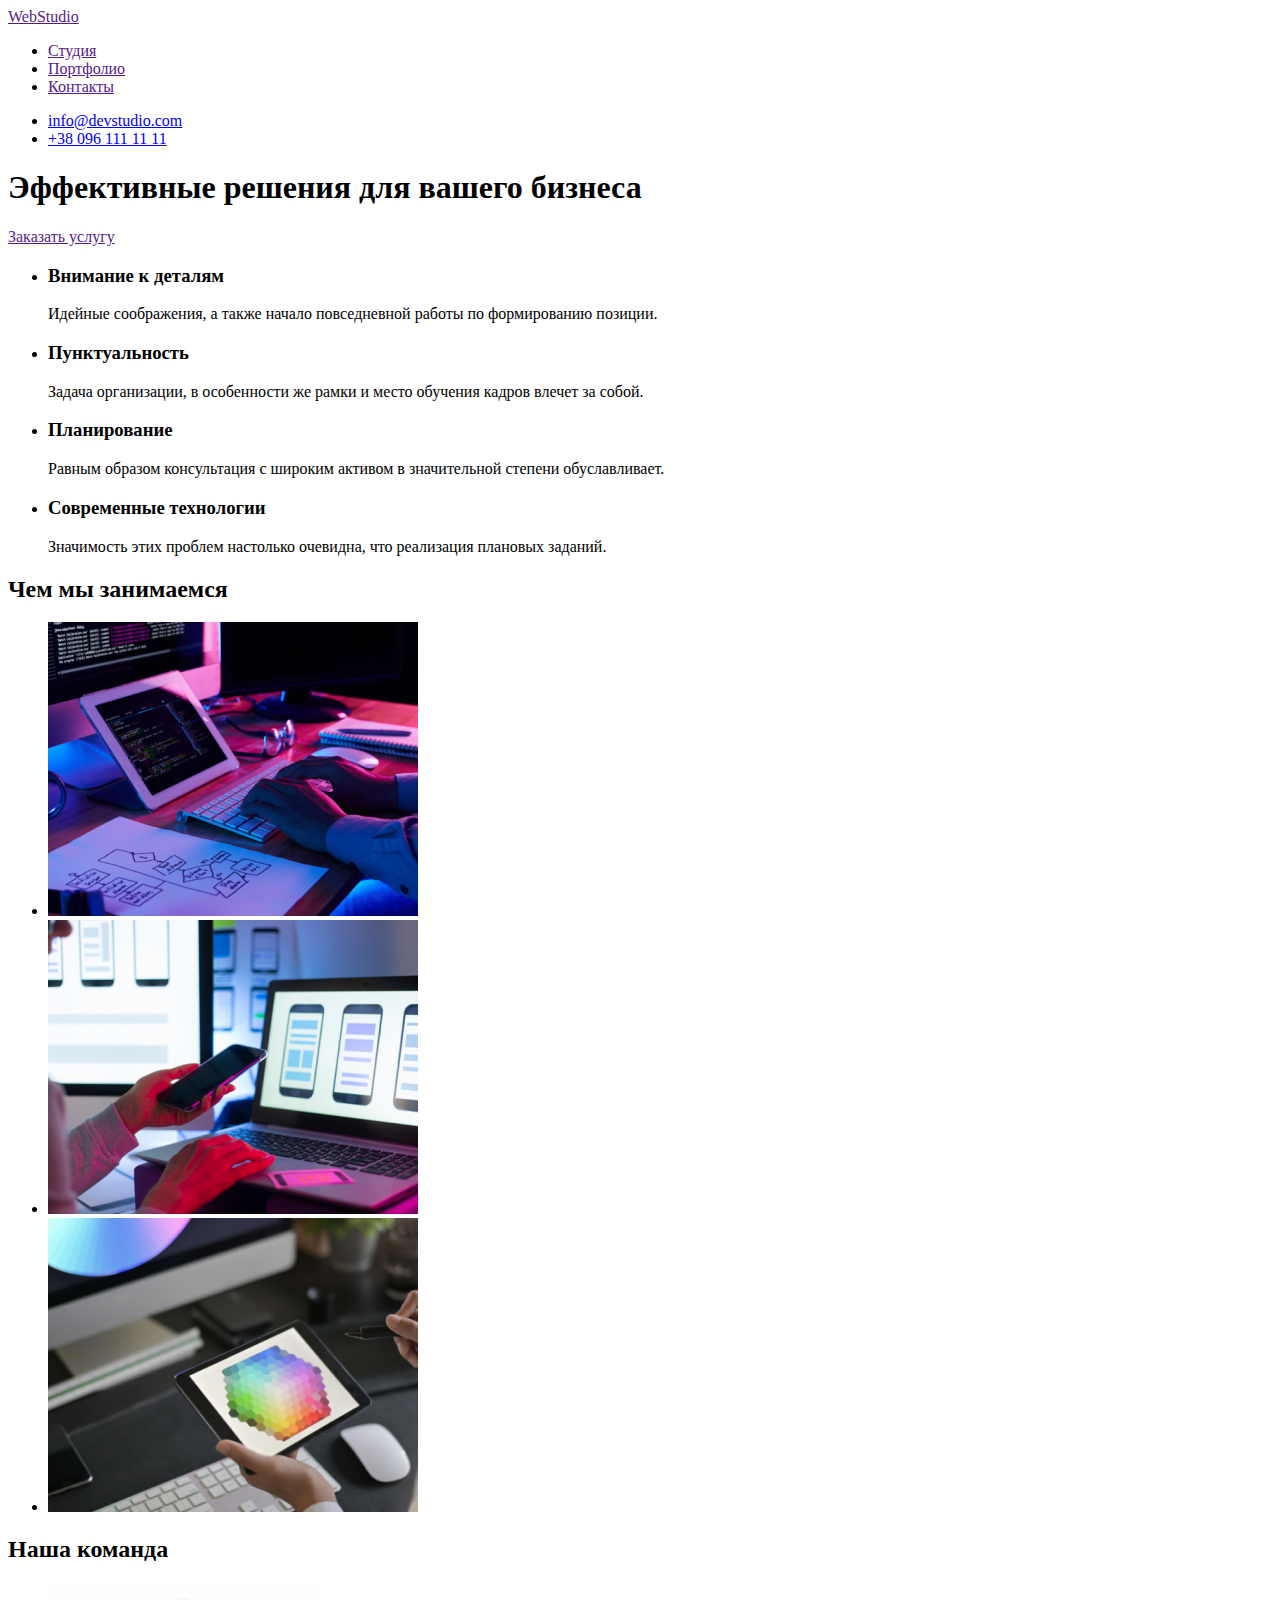
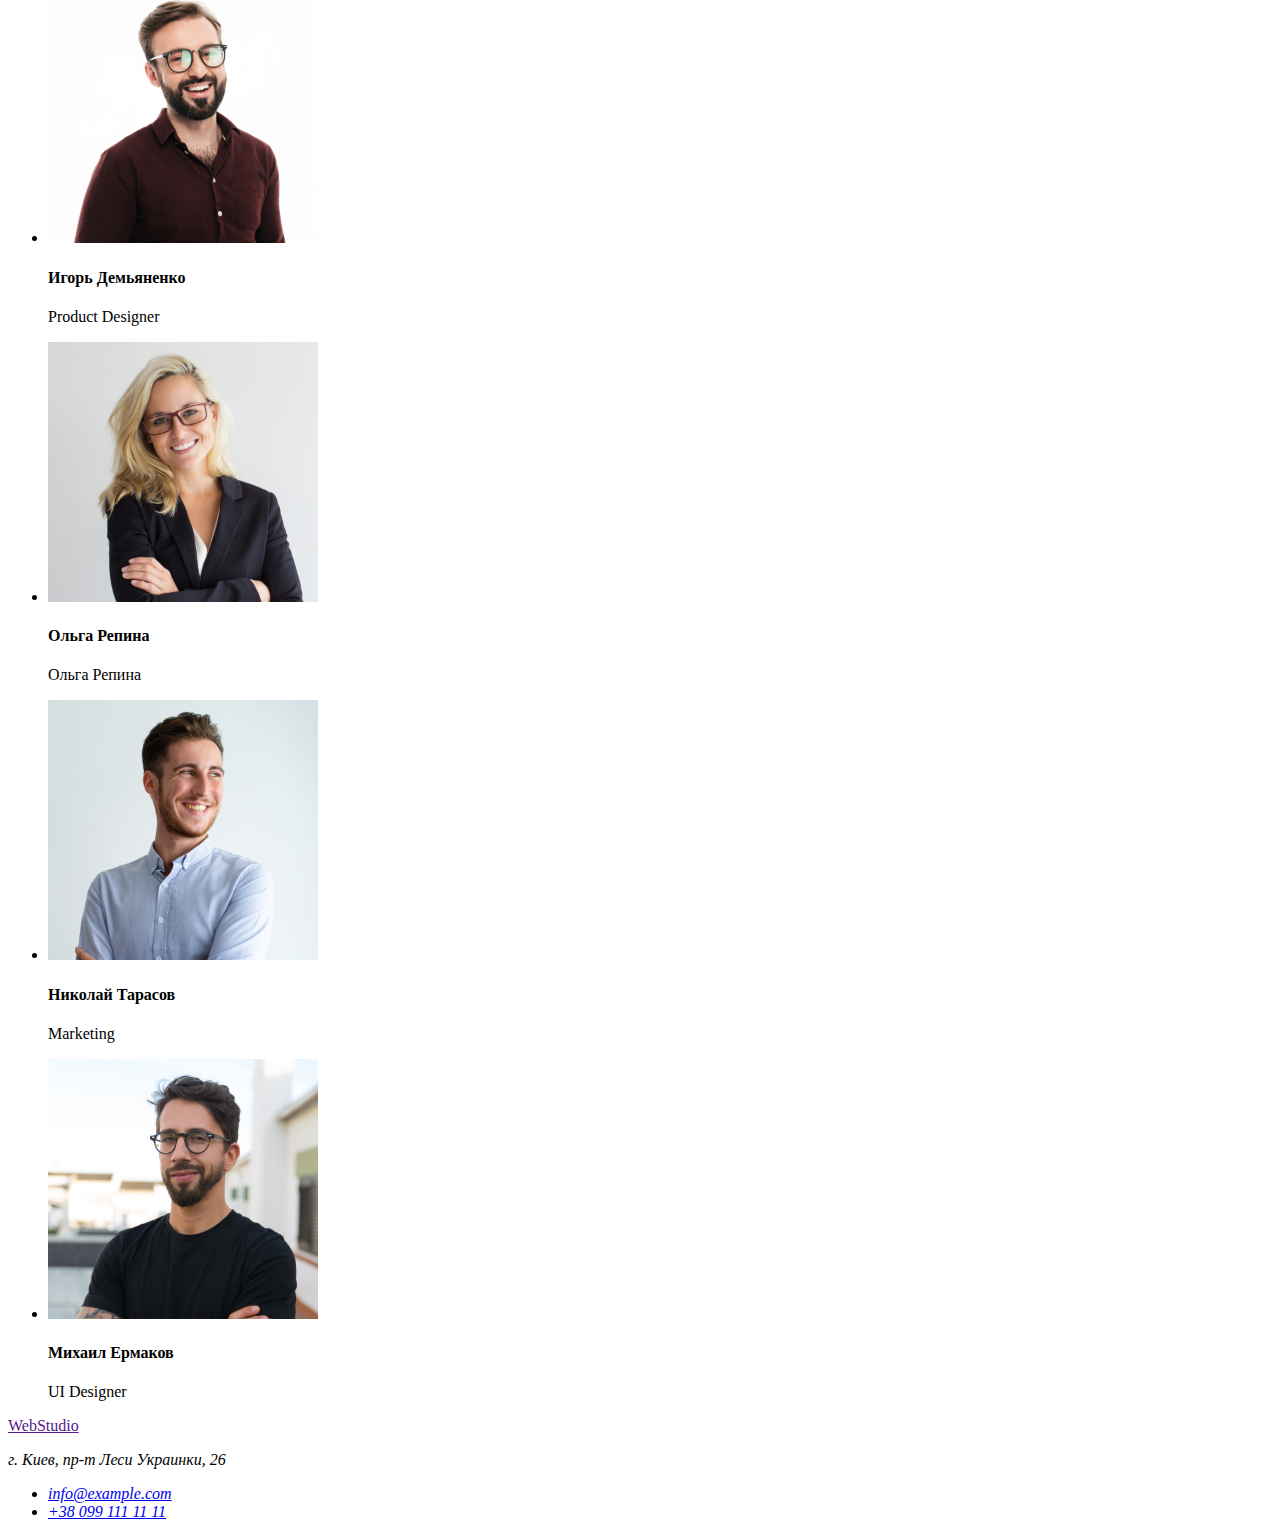
==== index.html @ 9aea9449 "HW-2" ====
<!DOCTYPE html>
<html lang="ru">
  <head>
    <meta charset="UTF-8" />
    <meta name="viewport" content="width=, initial-scale=1.0" />
    <title>Первая домашка</title>

    <link rel="stylesheet" href=".css/styles.css" />
    <link rel="preconnect" href="https://fonts.gstatic.com" />
    <link
      href="https://fonts.googleapis.com/css2?family=Raleway:wght@700&family=Roboto:wght@400;500;700;900&display=swap"
      rel="stylesheet"
    />
  </head>
  <body>
    <header>
      <a href=""><span>Web</span>Studio</a>
      <nav>
        <ul>
          <li><a href="">Студия</a></li>
          <li><a href="">Портфолио</a></li>
          <li><a href="">Контакты</a></li>
        </ul>
      </nav>
      <ul>
        <li><a href="mailto:info@devstudio.com">info@devstudio.com</a></li>
        <li><a href="tel:+380961111111">+38 096 111 11 11</a></li>
      </ul>
    </header>
    <main>
      <div>
        <section class="title">
          <h1>Эффективные решения для вашего бизнеса</h1>
          <a href="">Заказать услугу</a>
        </section>
      </div>
      <section>
        <ul>
          <li>
            <h3>Внимание к деталям</h3>
            <p>
              Идейные соображения, а также начало повседневной работы по
              формированию позиции.
            </p>
          </li>
          <li>
            <h3>Пунктуальность</h3>
            <p>
              Задача организации, в особенности же рамки и место обучения кадров
              влечет за собой.
            </p>
          </li>
          <li>
            <h3>Планирование</h3>
            <p>
              Равным образом консультация с широким активом в значительной
              степени обуславливает.
            </p>
          </li>
          <li>
            <h3>Современные технологии</h3>
            <p>
              Значимость этих проблем настолько очевидна, что реализация
              плановых заданий.
            </p>
          </li>
        </ul>
      </section>
      <section>
        <h2>Чем мы занимаемся</h2>
        <ul>
          <li><img src="./img/1.jpg" alt="Картинка 1" width="370" /></li>
          <li><img src="./img/2.jpg" alt="Картинка 2" width="370" /></li>
          <li><img src="./img/3.jpg" alt="Картинка 3" width="370" /></li>
        </ul>
      </section>
      <section>
        <h2>Наша команда</h2>
        <ul>
          <li>
            <img
              src="./img/4.jpg"
              alt="Фотография Product Designer"
              width="270"
            />
            <h4>Игорь Демьяненко</h4>
            <p lang="en">Product Designer</p>
          </li>
          <li>
            <img
              src="./img/5.jpg"
              alt="Фотография Frontend Developer"
              width="270"
            />
            <h4>Ольга Репина</h4>
            <p lang="en">Ольга Репина</p>
          </li>
          <li>
            <img
              src="./img/6.jpg"
              alt="Фотография Marketing Manager"
              width="270"
            />
            <h4>Николай Тарасов</h4>
            <p lang="en">Marketing</p>
          </li>
          <li>
            <img src="./img/7.jpg" alt="Фотография UI Designer" width="270" />
            <h4>Михаил Ермаков</h4>
            <p lang="en">UI Designer</p>
          </li>
        </ul>
      </section>
    </main>
    <footer>
      <a href=""><span>Web</span>Studio</a>
      <address>
        <p>г. Киев, пр-т Леси Украинки, 26</p>
        <ul>
          <li><a href="mailto:info@example.com">info@example.com</a></li>
          <li><a href="tel:+380991111111">+38 099 111 11 11</a></li>
        </ul>
      </address>
    </footer>
  </body>
</html>
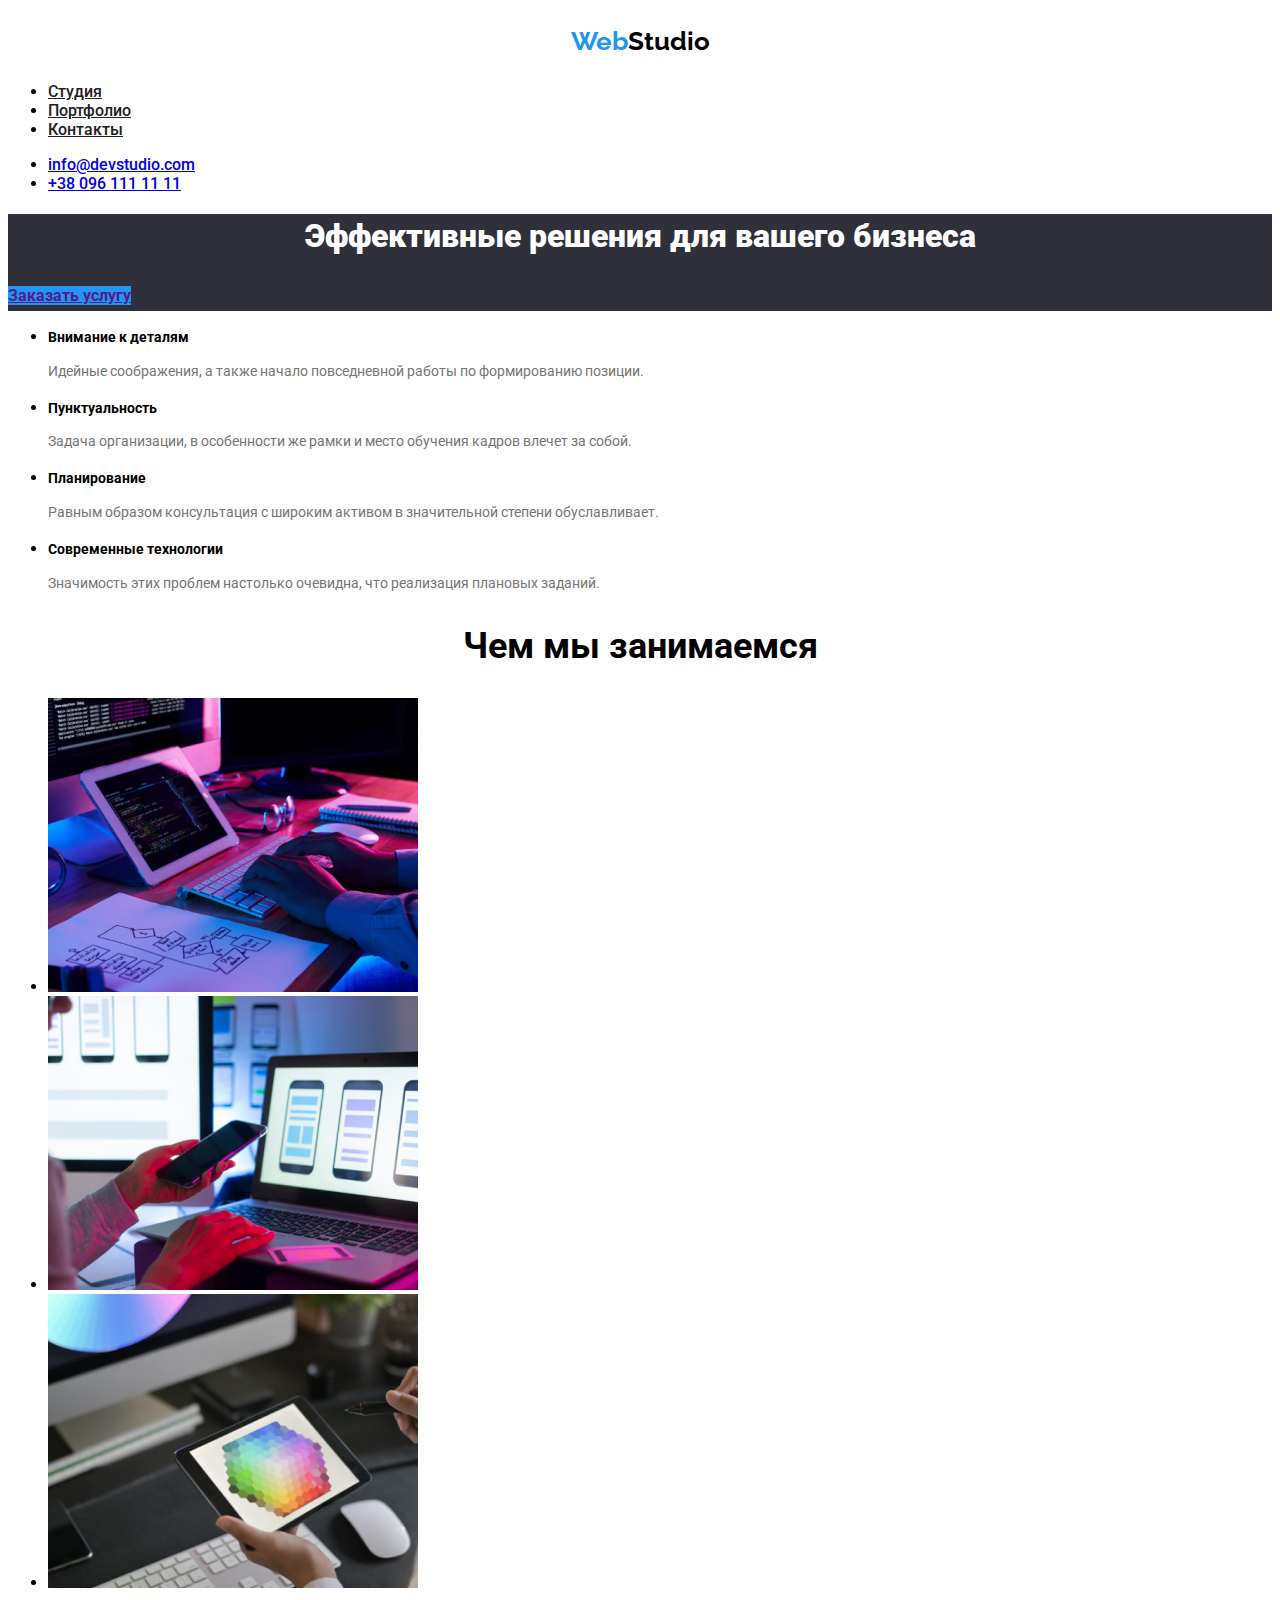
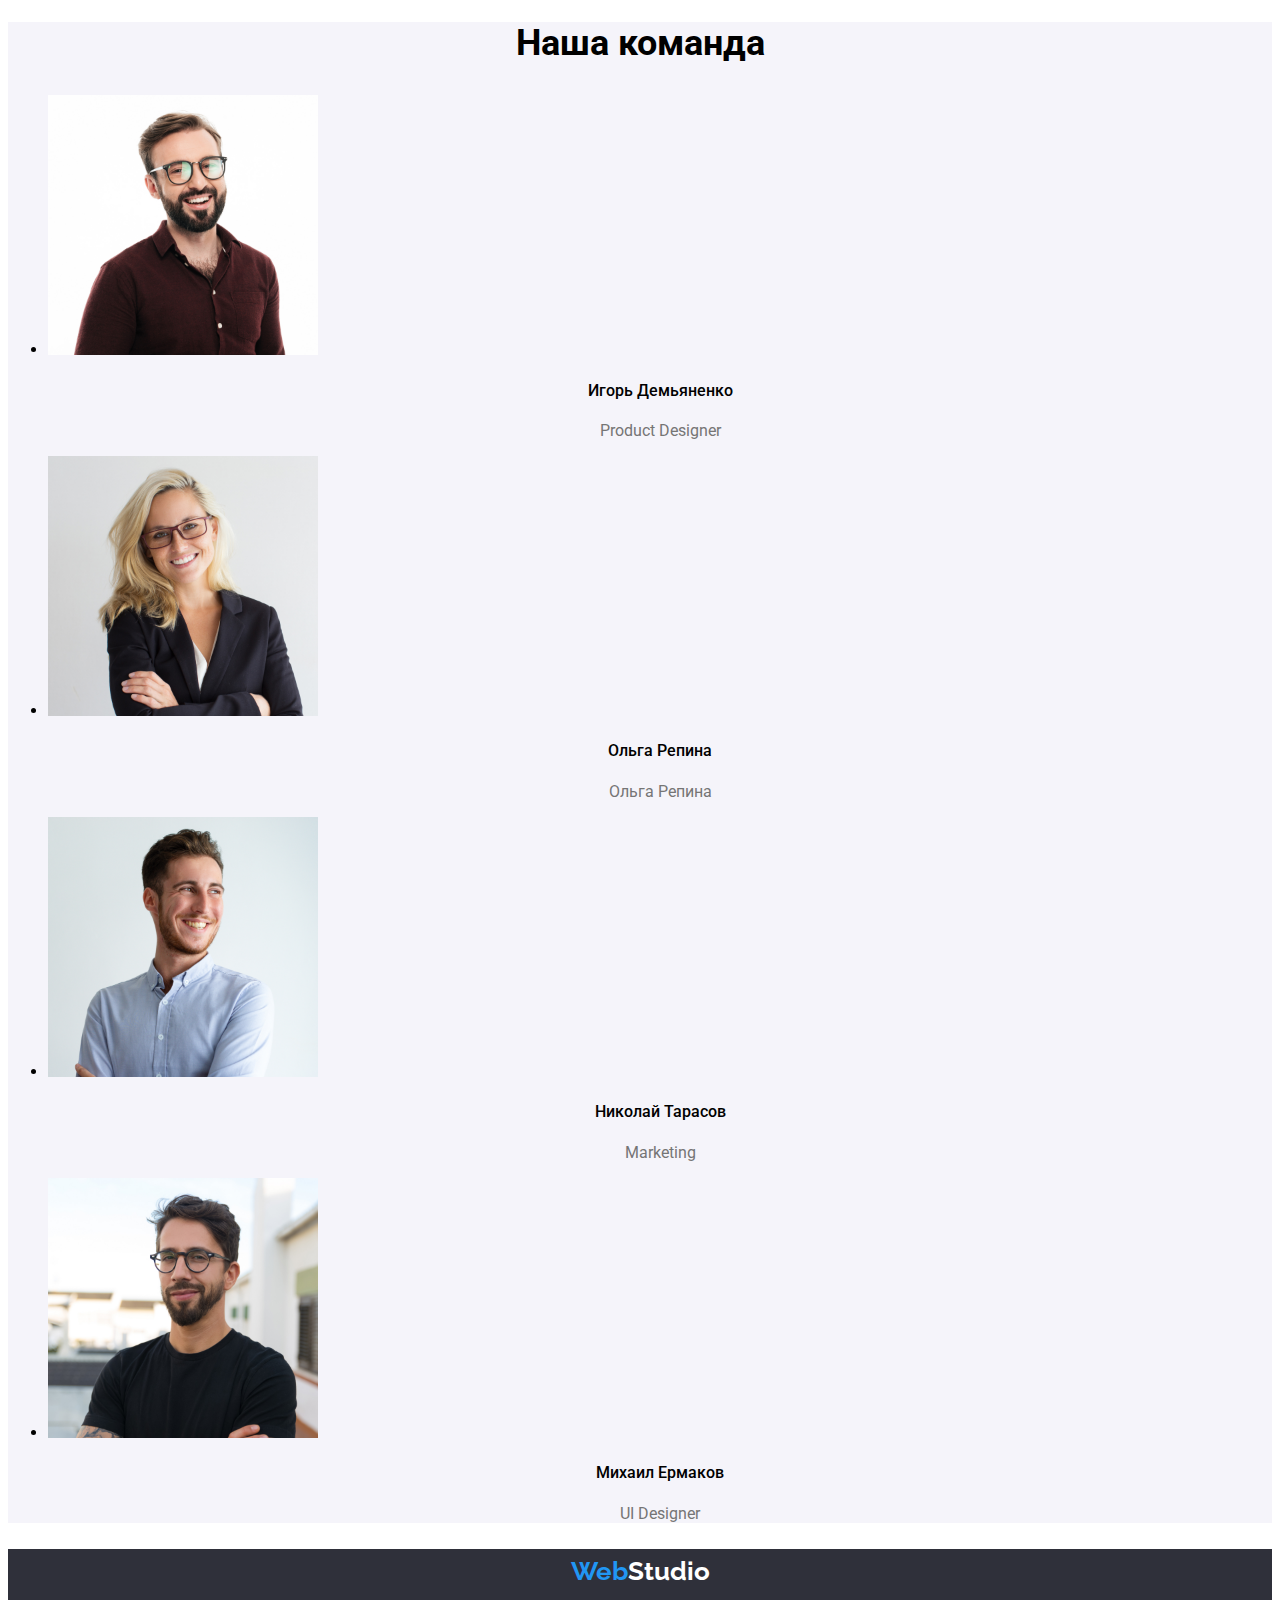
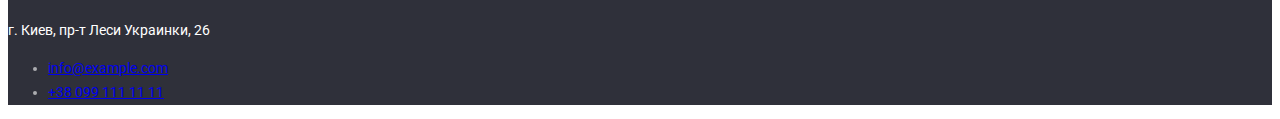
==== commit fd60720e: "ДЗ номер 2" ====
--- a/index.html
+++ b/index.html
@@ -5,7 +5,8 @@
     <meta name="viewport" content="width=, initial-scale=1.0" />
     <title>Первая домашка</title>
 
-    <link rel="stylesheet" href=".css/styles.css" />
+    <link rel="stylesheet" href="css/styles.css" />
+    <link rel="stylesheet" href="css/normalize.css" />
     <link rel="preconnect" href="https://fonts.gstatic.com" />
     <link
       href="https://fonts.googleapis.com/css2?family=Raleway:wght@700&family=Roboto:wght@400;500;700;900&display=swap"
@@ -14,52 +15,60 @@
   </head>
   <body>
     <header>
-      <a href=""><span>Web</span>Studio</a>
-      <nav>
-        <ul>
-          <li><a href="">Студия</a></li>
-          <li><a href="">Портфолио</a></li>
-          <li><a href="">Контакты</a></li>
+      <p class="logo">
+        <span class="blue">Web</span><span class="studio">Studio</span>
+      </p>
+      <nav class="five-hudred">
+        <ul class="current">
+          <li><a href="./portfolio.html" class="link-current">Студия</a></li>
+          <li><a href="./portfolio.html" class="link-current">Портфолио</a></li>
+          <li><a href="./portfolio.html" class="link-current">Контакты</a></li>
         </ul>
       </nav>
-      <ul>
-        <li><a href="mailto:info@devstudio.com">info@devstudio.com</a></li>
-        <li><a href="tel:+380961111111">+38 096 111 11 11</a></li>
+      <ul class="five-hudred">
+        <li>
+          <a href="mailto:info@devstudio.com" class="link-current"
+            >info@devstudio.com</a
+          >
+        </li>
+        <li>
+          <a href="tel:+380961111111" class="link-current">+38 096 111 11 11</a>
+        </li>
       </ul>
     </header>
     <main>
       <div>
         <section class="title">
-          <h1>Эффективные решения для вашего бизнеса</h1>
-          <a href="">Заказать услугу</a>
+          <h1 class="buisness">Эффективные решения для вашего бизнеса</h1>
+          <a href class="order">Заказать услугу</a>
         </section>
       </div>
       <section>
         <ul>
           <li>
-            <h3>Внимание к деталям</h3>
-            <p>
+            <h3 class="advantages">Внимание к деталям</h3>
+            <p class="advantages-explanation">
               Идейные соображения, а также начало повседневной работы по
               формированию позиции.
             </p>
           </li>
           <li>
-            <h3>Пунктуальность</h3>
-            <p>
+            <h3 class="advantages">Пунктуальность</h3>
+            <p class="advantages-explanation">
               Задача организации, в особенности же рамки и место обучения кадров
               влечет за собой.
             </p>
           </li>
           <li>
-            <h3>Планирование</h3>
-            <p>
+            <h3 class="advantages">Планирование</h3>
+            <p class="advantages-explanation">
               Равным образом консультация с широким активом в значительной
               степени обуславливает.
             </p>
           </li>
           <li>
-            <h3>Современные технологии</h3>
-            <p>
+            <h3 class="advantages">Современные технологии</h3>
+            <p class="advantages-explanation">
               Значимость этих проблем настолько очевидна, что реализация
               плановых заданий.
             </p>
@@ -67,15 +76,15 @@
         </ul>
       </section>
       <section>
-        <h2>Чем мы занимаемся</h2>
+        <h2 class="secondary-header">Чем мы занимаемся</h2>
         <ul>
           <li><img src="./img/1.jpg" alt="Картинка 1" width="370" /></li>
           <li><img src="./img/2.jpg" alt="Картинка 2" width="370" /></li>
           <li><img src="./img/3.jpg" alt="Картинка 3" width="370" /></li>
         </ul>
       </section>
-      <section>
-        <h2>Наша команда</h2>
+      <section class="team">
+        <h2 class="secondary-header">Наша команда</h2>
         <ul>
           <li>
             <img
@@ -83,8 +92,8 @@
               alt="Фотография Product Designer"
               width="270"
             />
-            <h4>Игорь Демьяненко</h4>
-            <p lang="en">Product Designer</p>
+            <h4 class="staff">Игорь Демьяненко</h4>
+            <p lang="en" class="jobs">Product Designer</p>
           </li>
           <li>
             <img
@@ -92,8 +101,8 @@
               alt="Фотография Frontend Developer"
               width="270"
             />
-            <h4>Ольга Репина</h4>
-            <p lang="en">Ольга Репина</p>
+            <h4 class="staff">Ольга Репина</h4>
+            <p lang="en" class="jobs">Ольга Репина</p>
           </li>
           <li>
             <img
@@ -101,24 +110,34 @@
               alt="Фотография Marketing Manager"
               width="270"
             />
-            <h4>Николай Тарасов</h4>
-            <p lang="en">Marketing</p>
+            <h4 class="staff">Николай Тарасов</h4>
+            <p lang="en" class="jobs">Marketing</p>
           </li>
           <li>
             <img src="./img/7.jpg" alt="Фотография UI Designer" width="270" />
-            <h4>Михаил Ермаков</h4>
-            <p lang="en">UI Designer</p>
+            <h4 class="staff">Михаил Ермаков</h4>
+            <p lang="en" class="jobs">UI Designer</p>
           </li>
         </ul>
       </section>
     </main>
     <footer>
-      <a href=""><span>Web</span>Studio</a>
+      <p class="logo">
+        <span class="blue">Web</span><span class="studio-bottom">Studio</span>
+      </p>
       <address>
-        <p>г. Киев, пр-т Леси Украинки, 26</p>
-        <ul>
-          <li><a href="mailto:info@example.com">info@example.com</a></li>
-          <li><a href="tel:+380991111111">+38 099 111 11 11</a></li>
+        <p class="adress">г. Киев, пр-т Леси Украинки, 26</p>
+        <ul class="contacts">
+          <li>
+            <a href="mailto:info@example.com" class="link-current"
+              >info@example.com</a
+            >
+          </li>
+          <li>
+            <a href="tel:+380991111111" class="link-current"
+              >+38 099 111 11 11</a
+            >
+          </li>
         </ul>
       </address>
     </footer>
--- a/css/styles.css
+++ b/css/styles.css
@@ -0,0 +1,171 @@
+:root {
+  --background-color-white: #ffffff;
+  --background-color-grey: #2f303a;
+  --text-color-blue: #2196f3;
+  --text-color-black: #212121;
+  --text-color-grey: #757575;
+  --text-color-white: #ffffff;
+   
+  --text-color-white-op60: rgba(255, 255, 255, 0.6);
+  --button-background-grey: #f5f4fa;
+  --button-background-blue: #2196f3;
+}
+
+body {
+  font-family: "Roboto", sans-serif;
+}
+
+header {
+  background-color: var(--background-color-white);
+}
+
+.title {
+  background-color: var(--background-color-grey);
+}
+.order {
+  background-color: var(--button-background-blue);
+}
+
+.team {
+  background-color: var(--button-background-grey);
+}
+
+footer {
+  background-color: var(--background-color-grey);
+
+  font-size: 14px;
+  font-style: normal;
+  font-weight: 400;
+  line-height: 1.7;
+}
+
+.button {
+  background-color: var(--button-background-grey);
+ font-size: 16px;
+ font-style: normal;
+ font-weight: 500;
+ line-height: 1.6;
+ text-align: center;
+ color: var(--text-color-black);
+
+}
+.logo {
+  font-family: "Raleway", sans-serif;
+  font-weight: 700;
+  Font style: Bold;
+  font-size: 26px;
+  Line height: 1.2;
+  text-align: center;
+}
+.top{
+    color: var(--text-color-black);
+}
+.bottom{
+    color: var(--text-color-white);
+}
+.five-hudred{
+
+ Font style: Medium;
+ font-weight: 500;
+ Font size: 16px;
+ Line height: 1.6;
+ 
+}
+.buisness{
+ font-family: Roboto;
+ font-weight: 900;
+ font-style: normal;
+ font-weight: 900;
+ line-height: 1.4;
+ text-align: center;
+ color: var(--text-color-white);
+
+}
+.order{
+ font-size: 16px;
+ font-style: normal;
+ font-weight: 700;
+ line-height: 1.9;
+ text-align: center;
+}
+.advantages{
+font-size: 14px;
+font-style: normal;
+font-weight: 700;
+line-height: 1.2;
+text-align: left;
+}
+.advantages-explanation{
+ font-size: 14px;
+ font-style: normal;
+ font-weight: 400;
+ line-height: 1.7;
+ text-align: left;
+ color: var(--text-color-grey);
+
+}
+.secondary-header{
+ font-size: 36px;
+ font-style: normal;
+ font-weight: 700;
+ line-height: 1.2;
+ text-align: center;
+}
+.staff{
+ font-size: 16px;
+ font-style: normal;
+ font-weight: 500;
+ line-height: 1.2;
+ text-align: center;
+
+}
+.jobs{
+font-size: 16px;
+font-style: normal;
+font-weight: 400;
+line-height: 1.2;
+text-align: center;
+color: var(--text-color-grey);
+}
+.adress{
+ font-size: 14px;
+ font-style: normal;
+ font-weight: 400;
+ line-height: 1.7;
+ text-align: left;
+ color: var(--text-color-white)
+}
+.contacts{
+ font-size: 14px;
+ font-style: normal;
+ font-weight: 400;
+ line-height: 1.7;
+ text-align: left;
+ color: var(--text-color-white-op60);
+}
+.portfolio-title{
+font-size: 18px;
+font-style: normal;
+font-weight: 700;
+line-height: 2;
+text-align: left;
+color: var(--text-color-black);
+}
+.blue{
+    color: var(--text-color-blue);
+}
+.studio-bottom{
+    color: var(--text-color-white);
+}
+.link-current.current{
+    color: var(--text-color-grey);
+}
+.current .link-current{
+    color: var(--text-color-black);
+}
+.link-current:hover{
+    color: var(--text-color-blue);
+}
+.application:focus{
+ color: var(--text-color-black);
+}